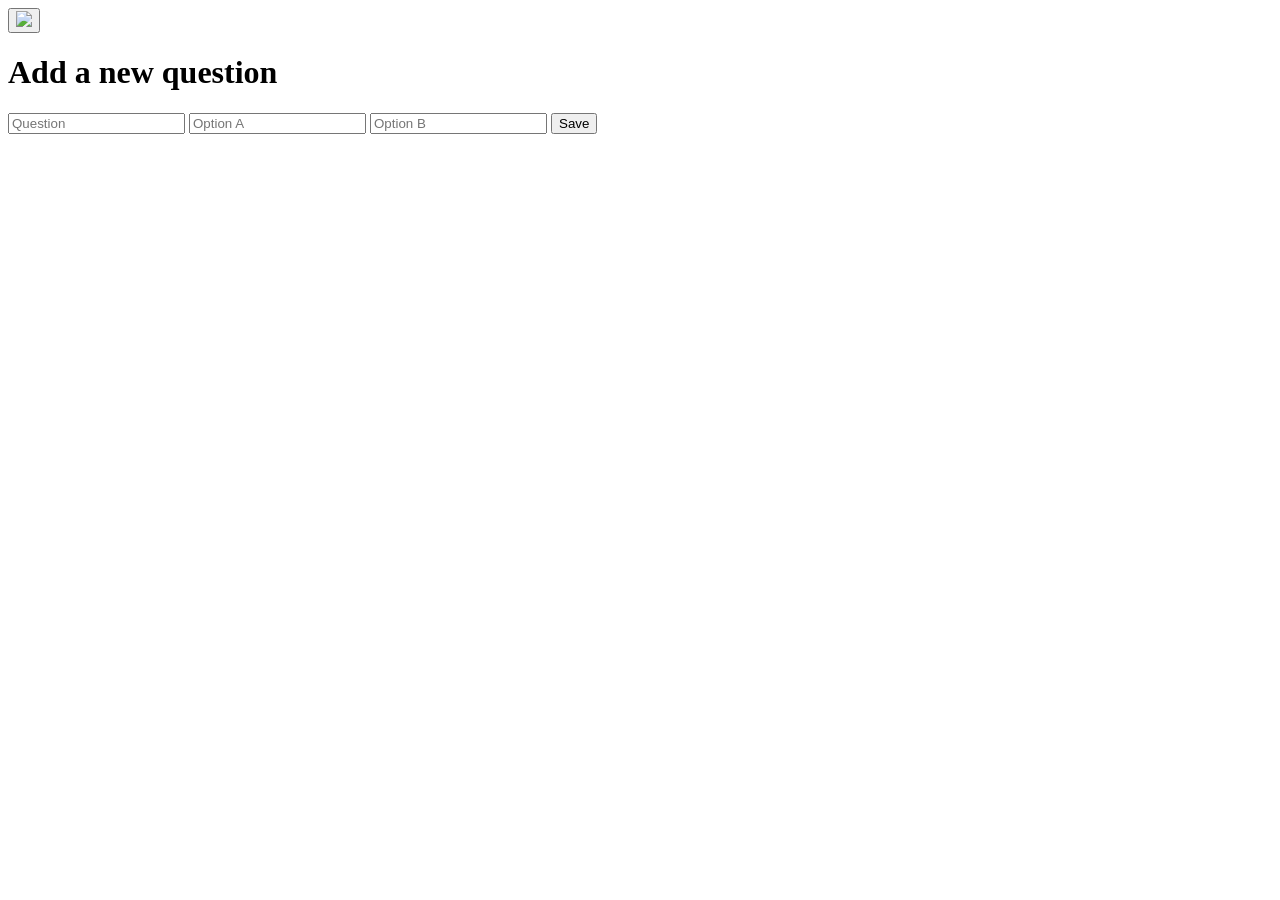
==== website/pages/add.html @ cfc9ce4e "did lots of stuff here" ====
<!DOCTYPE html>

<html lang="en">

<head>

    <meta charset="UTF-8">

    <title>Add Question</title>

    <!-- <link rel="stylesheet" href="../css/style.css"> -->

</head>

<body>
  <div id="containerDiv">

    <button id="add-menuButton"> 
        <img id="img-icon" src = "https://i.pinimg.com/736x/e3/4b/d6/e34bd6d7178f97e95b0039dabfc3389d.jpg"> 
    </button>

    <h1 id="addTitle">Add a new question</h1>

    <input id="q" placeholder="Question">

    <input id="a" placeholder="Option A">

    <input id="b" placeholder="Option B">

    <button id = "saveButton">Save</button>

    <div id="alertDiv"></div>

    <br><br>

   
  </div>

    <script type="module" src="add.js"></script>
</body>

</html>
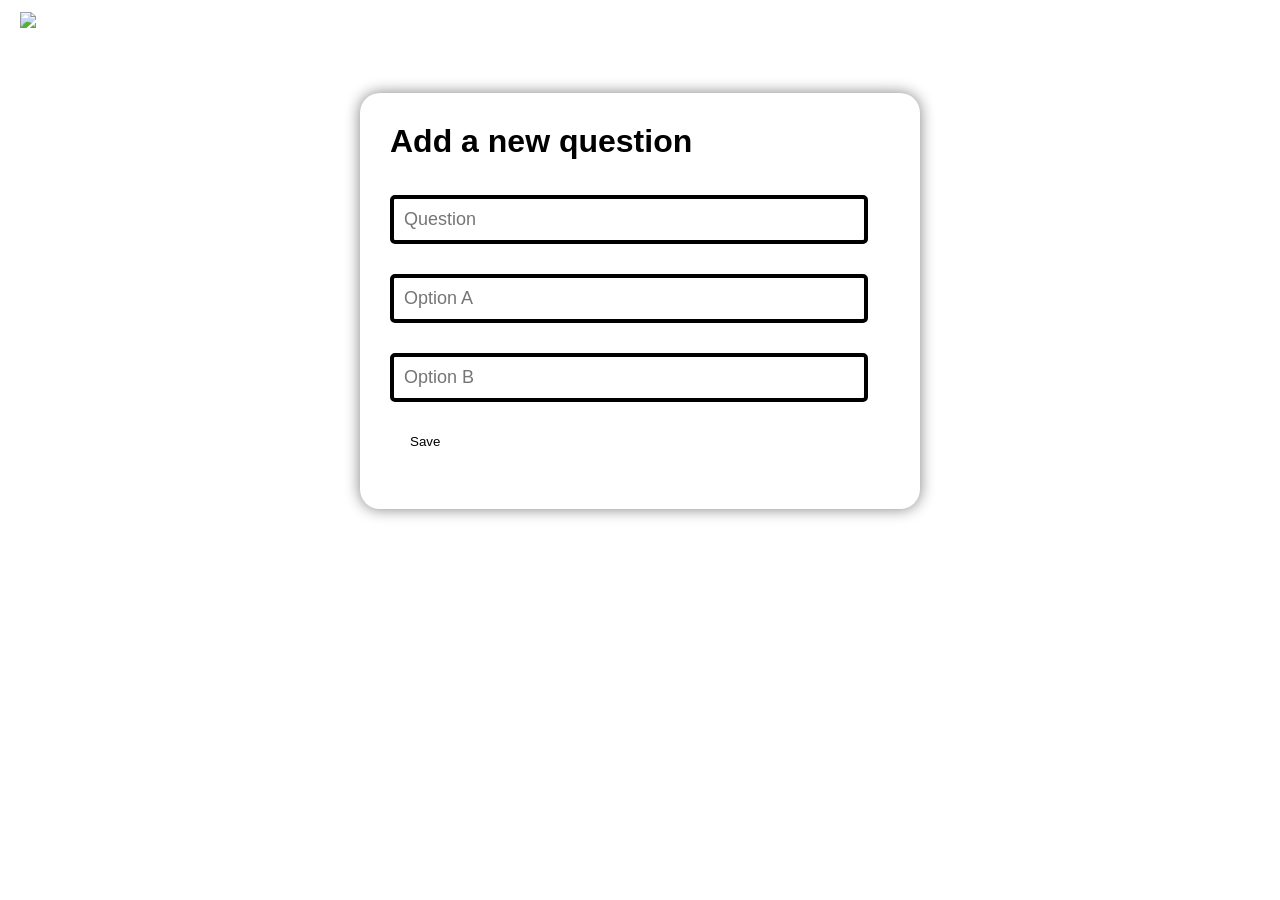
==== commit 933d3c77: "mostly css changed" ====
--- a/website/pages/add.html
+++ b/website/pages/add.html
@@ -7,17 +7,16 @@
     <meta charset="UTF-8">
 
     <title>Add Question</title>
+    <link rel="stylesheet" href="add.css">
 
-    <!-- <link rel="stylesheet" href="../css/style.css"> -->
-
-</head>
+</head> 
 
 <body>
-  <div id="containerDiv">
 
-    <button id="add-menuButton"> 
-        <img id="img-icon" src = "https://i.pinimg.com/736x/e3/4b/d6/e34bd6d7178f97e95b0039dabfc3389d.jpg"> 
-    </button>
+  <button id="add-menuButton"> 
+       <img id="img-icon" src = "https://i.pinimg.com/736x/e3/4b/d6/e34bd6d7178f97e95b0039dabfc3389d.jpg" width="40px" > 
+   </button>
+  <div class="card">
 
     <h1 id="addTitle">Add a new question</h1>
 
@@ -27,9 +26,8 @@
 
     <input id="b" placeholder="Option B">
 
+    <div id="alertDiv"></div>
     <button id = "saveButton">Save</button>
-
-    <div id="alertDiv"></div>
 
     <br><br>
 
--- a/website/pages/add.css
+++ b/website/pages/add.css
@@ -0,0 +1,90 @@
+#alertDiv {
+    color: red;
+}
+
+#addTitle {
+    font-family: "Arial Black", sans-serif;
+    font-size: 32px;
+    color: black;
+    margin-top: 0px;
+    margin-bottom: 25px;
+}
+
+#q, #a, #b {
+    width: 90%;
+    font-size: 18px;
+    padding: 10px;
+    border-style: solid;
+    border-width: 4px;
+    border-color: black;
+    border-radius: 5px;
+   
+}
+
+#saveButoon {
+    font-family: "Arial Black", sans-serif;
+    font-size: 22px;
+    background-color: yellow;
+    color: black;
+    
+    border-style: solid;
+    border-width: 4px;
+    border-color: black;
+    border-radius: 5px;
+    
+    width: 95%;
+    padding: 12px;
+    margin-top: 30px;
+    cursor: pointer;
+}
+
+
+.card {
+
+    width: 500px;
+
+    margin: auto;
+
+    margin-top: 50px;
+
+    padding: 30px;
+
+    border-radius: 20px;
+
+    background-color: white;
+
+    box-shadow: 0px 0px 15px gray;
+}
+
+input {
+
+    width: 100%;
+
+    padding: 10px;
+
+    margin-top: 10px;
+
+    margin-bottom: 20px;
+
+    border-radius: 10px;
+
+    border: 1px solid lightgray;
+}
+
+button {
+    background-color: #ffffff;
+    padding: 12px 20px;
+    border: none;
+    border-radius: 10px;
+    cursor: pointer;
+}
+ body{
+    background-image: url('https://i.pinimg.com/1200x/04/8f/72/048f7248fd71ff4a28594f52ccc47aa3.jpg');
+    background-size:100% 100%;
+    background-position: center;
+    background-repeat: no-repeat;
+    background-attachment: fixed;
+    margin: 0;
+    min-height: 100vh;
+}
+
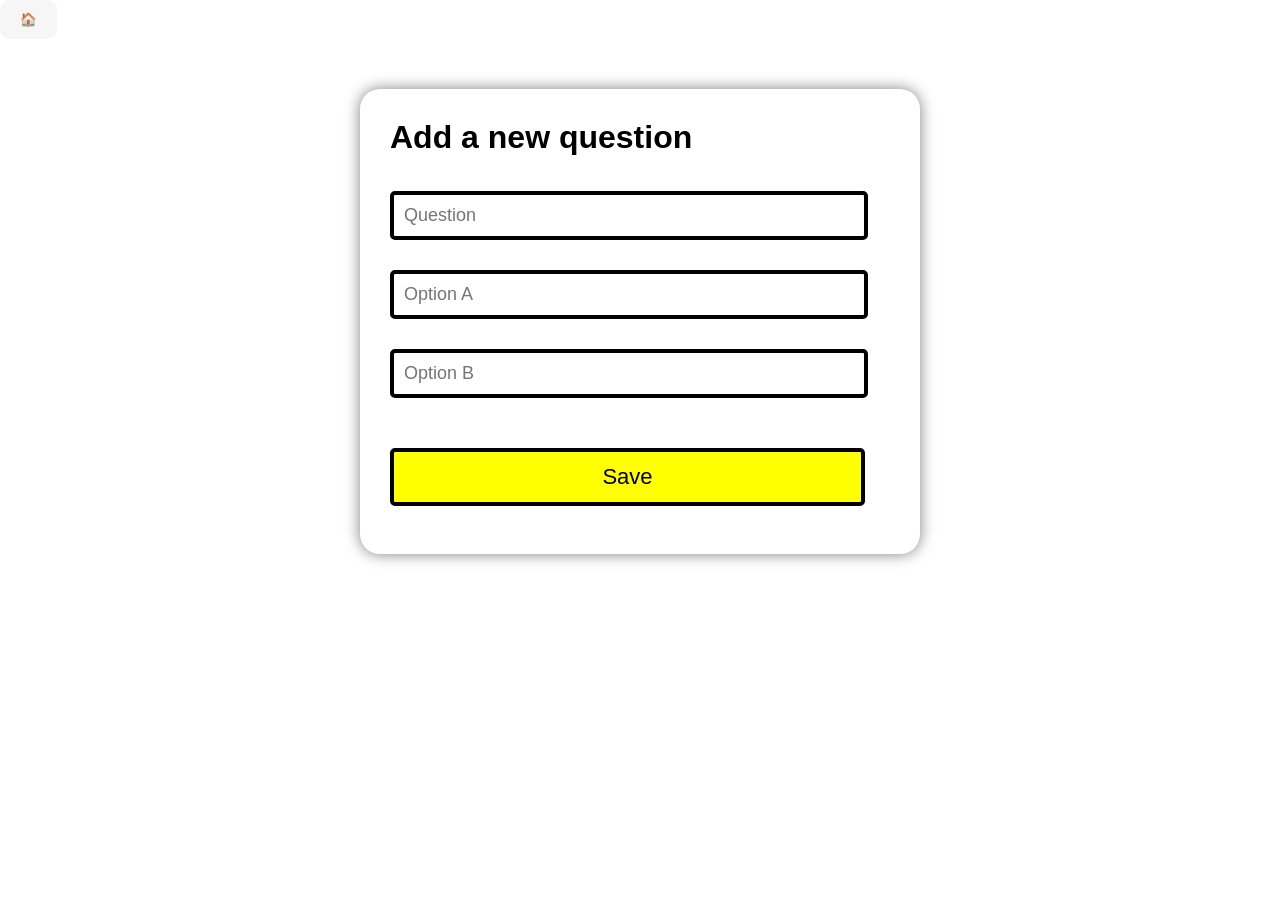
==== commit f55f90cf: "finished project" ====
--- a/website/pages/add.html
+++ b/website/pages/add.html
@@ -13,17 +13,13 @@
 
 <body>
 
-  <button id="add-menuButton"> 
-       <img id="img-icon" src = "https://i.pinimg.com/736x/e3/4b/d6/e34bd6d7178f97e95b0039dabfc3389d.jpg" width="40px" > 
-   </button>
+  <button id="add-menuButton"> 🏠</button>
   <div class="card">
 
     <h1 id="addTitle">Add a new question</h1>
 
     <input id="q" placeholder="Question">
-
     <input id="a" placeholder="Option A">
-
     <input id="b" placeholder="Option B">
 
     <div id="alertDiv"></div>
--- a/website/pages/add.css
+++ b/website/pages/add.css
@@ -1,90 +1,124 @@
-#alertDiv {
-    color: red;
+/* Changes the appearance of all input fields in dark mode */
+.dark-mode input {
+
+    background-color: #222; /* Makes the input background dark gray */
+    color: white; /* Makes the text inside the input white */
+    border: 1px solid white; /* Adds a white border around the input */
 }
 
-#addTitle {
-    font-family: "Arial Black", sans-serif;
-    font-size: 32px;
-    color: black;
-    margin-top: 0px;
-    margin-bottom: 25px;
+/* Changes the card container in dark mode */
+.dark-mode .card {
+    background-color: #1e1e1e; /* Dark background for the card */
+    color: white; /* White text inside the card */
 }
 
-#q, #a, #b {
-    width: 90%;
-    font-size: 18px;
-    padding: 10px;
-    border-style: solid;
-    border-width: 4px;
-    border-color: black;
-    border-radius: 5px;
-   
+/* Changes the title color in dark mode */
+.dark-mode #addTitle {
+    color: white; /* Makes the heading white */
 }
 
-#saveButoon {
-    font-family: "Arial Black", sans-serif;
-    font-size: 22px;
-    background-color: yellow;
-    color: black;
-    
-    border-style: solid;
-    border-width: 4px;
-    border-color: black;
-    border-radius: 5px;
-    
-    width: 95%;
-    padding: 12px;
-    margin-top: 30px;
-    cursor: pointer;
+/* Changes the menu button background in dark mode */
+.dark-mode #add-menuButton {
+    background-color: black; /* Makes the button background black */
 }
 
-
-.card {
-
-    width: 500px;
-
-    margin: auto;
-
-    margin-top: 50px;
-
-    padding: 30px;
-
-    border-radius: 20px;
-
-    background-color: white;
-
-    box-shadow: 0px 0px 15px gray;
+/* Styles the Save button in dark mode */
+.dark-mode #saveButton {
+    background-color: #333; /* Dark gray background */
+    color: white; /* White text */
+    border: 1px solid #666; /* Gray border */
 }
 
-input {
-
-    width: 100%;
-
-    padding: 10px;
-
-    margin-top: 10px;
-
-    margin-bottom: 20px;
-
-    border-radius: 10px;
-
-    border: 1px solid lightgray;
+/* Styles the alert message */
+ #alertDiv {
+    color: red; /* Displays alert text in red */
 }
 
-button {
-    background-color: #ffffff;
-    padding: 12px 20px;
-    border: none;
-    border-radius: 10px;
-    cursor: pointer;
-}
- body{
-    background-image: url('https://i.pinimg.com/1200x/04/8f/72/048f7248fd71ff4a28594f52ccc47aa3.jpg');
-    background-size:100% 100%;
-    background-position: center;
-    background-repeat: no-repeat;
-    background-attachment: fixed;
-    margin: 0;
-    min-height: 100vh;
+/* Styles the page title */
+#addTitle {
+    font-family: "Arial Black", sans-serif; /* Uses a bold font */
+    font-size: 32px; /* Sets the text size */
+    color: black; /* Makes the text black */
+    margin-top: 0px; /* Removes space above the title */
+    margin-bottom: 25px; /* Adds space below the title */
 }
 
+/* Styles all three text input fields */
+#q, #a, #b {
+    width: 90%; /* Makes the inputs almost fill the card */
+    font-size: 18px; /* Sets the text size */
+    padding: 10px; /* Adds space inside the input */
+    border-style: solid; /* Creates a solid border */
+    border-width: 4px; /* Makes the border thicker */
+    border-color: black; /* Border color is black */
+    border-radius: 5px; /* Slightly rounds the corners */
+}
+
+/* Styles the Save button */
+#saveButton {
+    font-family: "Arial Black", sans-serif; /* Uses a bold font */
+    font-size: 22px; /* Makes the text larger */
+    background-color: yellow; /* Yellow button background */
+    color: black; /* Black text */
+
+    border-style: solid; /* Solid border */
+    border-width: 4px; /* Thick border */
+    border-color: black; /* Black border */
+    border-radius: 5px; /* Rounded corners */
+
+    width: 95%; /* Makes the button almost fill the card */
+    padding: 12px; /* Adds padding inside the button */
+    margin-top: 30px; /* Space above the button */
+    cursor: pointer; /* Shows a hand cursor when hovering */
+}
+
+/* Styles the main container card */
+.card {
+    width: 500px; /* Sets the card width */
+    margin: auto; /* Centers it horizontally */
+    margin-top: 50px; /* Adds space from the top */
+    padding: 30px; /* Adds space inside the card */
+    border-radius: 20px; /* Rounds the card corners */
+    background-color: white; /* White background */
+    box-shadow: 0px 0px 15px gray; /* Adds a gray shadow around the card */
+}
+
+/* General styling for all input elements */
+input {
+    width: 100%; /* Makes inputs fill their container */
+    padding: 10px; /* Space inside the input */
+    margin-top: 10px; /* Space above */
+    margin-bottom: 20px; /* Space below */
+    border-radius: 10px; /* Rounded corners */
+    border: 1px solid lightgray; /* Thin light gray border */
+}
+
+/* General styling for all buttons */
+button {
+    padding: 12px 20px; /* Adds space inside the button */
+    border: none; /* Removes the default border */
+    border-radius: 10px; /* Rounds the corners */
+    cursor: pointer; /* Changes the mouse to a hand on hover */
+}
+
+/* Styles the page background */
+body {
+    background-image: url('https://i.pinimg.com/1200x/04/8f/72/048f7248fd71ff4a28594f52ccc47aa3.jpg'); /* Sets the background image */
+
+    background-size: 100% 100%; /* Stretches the image to fill the page */
+
+    background-position: center; /* Centers the image */
+
+    background-repeat: no-repeat; /* Prevents the image from repeating */
+
+    background-attachment: fixed; /* Keeps the image fixed while scrolling */
+
+    margin: 0; /* Removes default browser margins */
+
+    min-height: 100vh; /* Makes the body at least the full height of the screen */
+}
+
+/* Styles the menu button in light mode */
+#add-menuButton {
+    background-color: #f6f6f6; /* Light gray background */
+}
